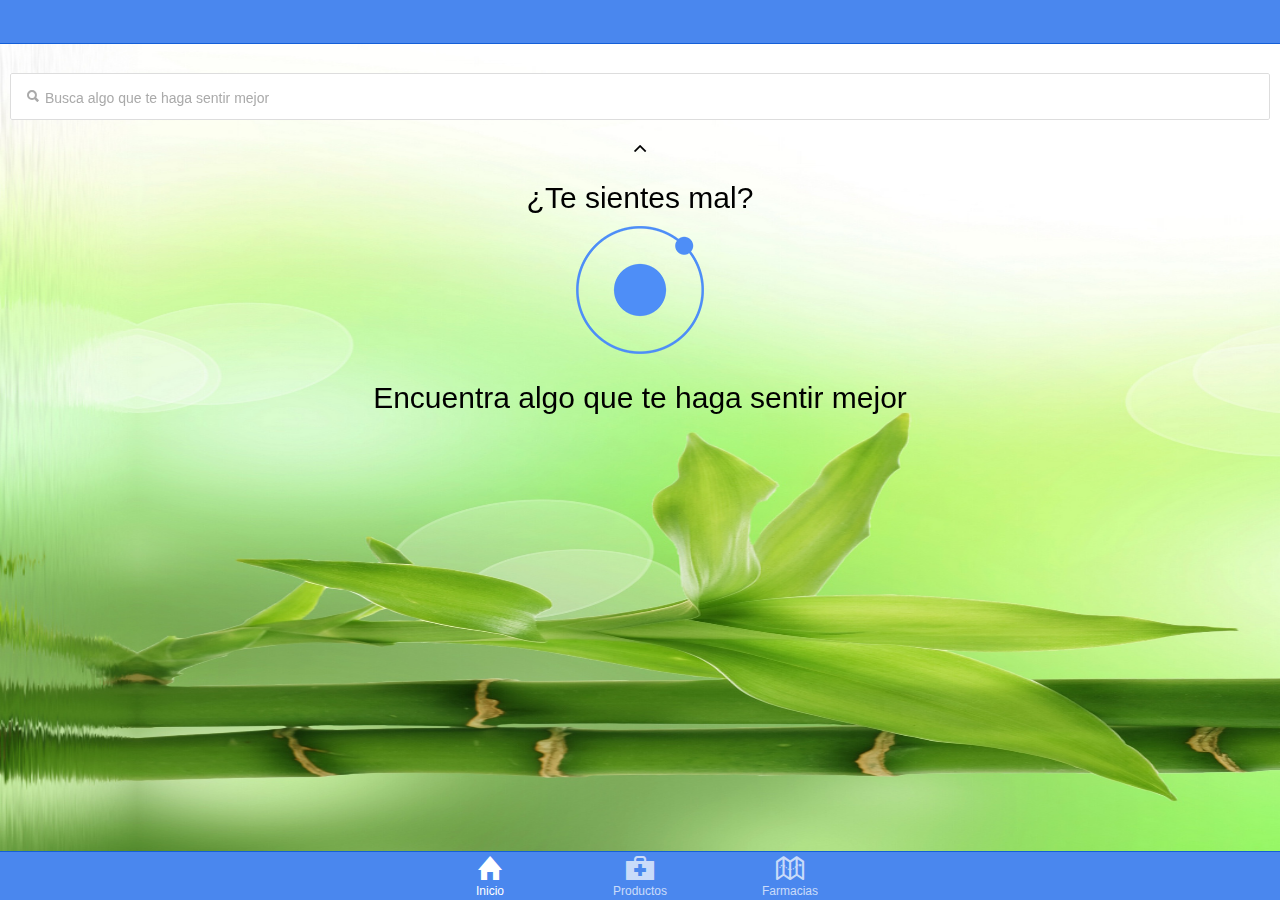
==== public/app/www/index.html @ 445cf5f0 "Estructura Básica" ====
<!DOCTYPE html>
<html>
  <head>
    <meta charset="utf-8">
    <meta name="viewport" content="initial-scale=1, maximum-scale=1, user-scalable=no, width=device-width">
    <title></title>

    <link href="lib/ionic/css/ionic.css" rel="stylesheet">
    <link href="css/style.css" rel="stylesheet">
    <link href="css/animate.min.css" rel="stylesheet">
    <!-- ionic/angularjs js -->
    <script src="lib/ionic/js/ionic.bundle.js"></script>
    <!-- cordova script (this will be a 404 during development) -->
    <script src="cordova.js"></script>

    <!-- your app's js -->
    <script src="js/app.js"></script>
    <script src="js/controllers.js"></script>
    <script src="js/services.js"></script>
  </head>
  <body ng-app="app" animation="slide-left-right-ios7">
    <!-- The nav bar that will be updated as we navigate between views. -->
    <ion-nav-bar class="bar-positive nav-title-slide-ios7">
      <ion-nav-back-button class="button-icon icon  ion-ios7-arrow-back">
        Atras
      </ion-nav-back-button>
    </ion-nav-bar>
    <!-- The views will be rendered in the <ion-nav-view> directive below
      Templates are in the /templates folder (but you could also
      have templates inline in this html file if you'd like). -->
    <ion-nav-view></ion-nav-view>
  </body>
</html>
---- public/app/www/css/style.css ----
/* Empty. Add your own CSS if you like */


h1{
	text-align: center;
}

.inicio{
	background-image: url('../img/background.jpg');
	background-size: 100% 100%;
	font-family: "Open Sans";
}
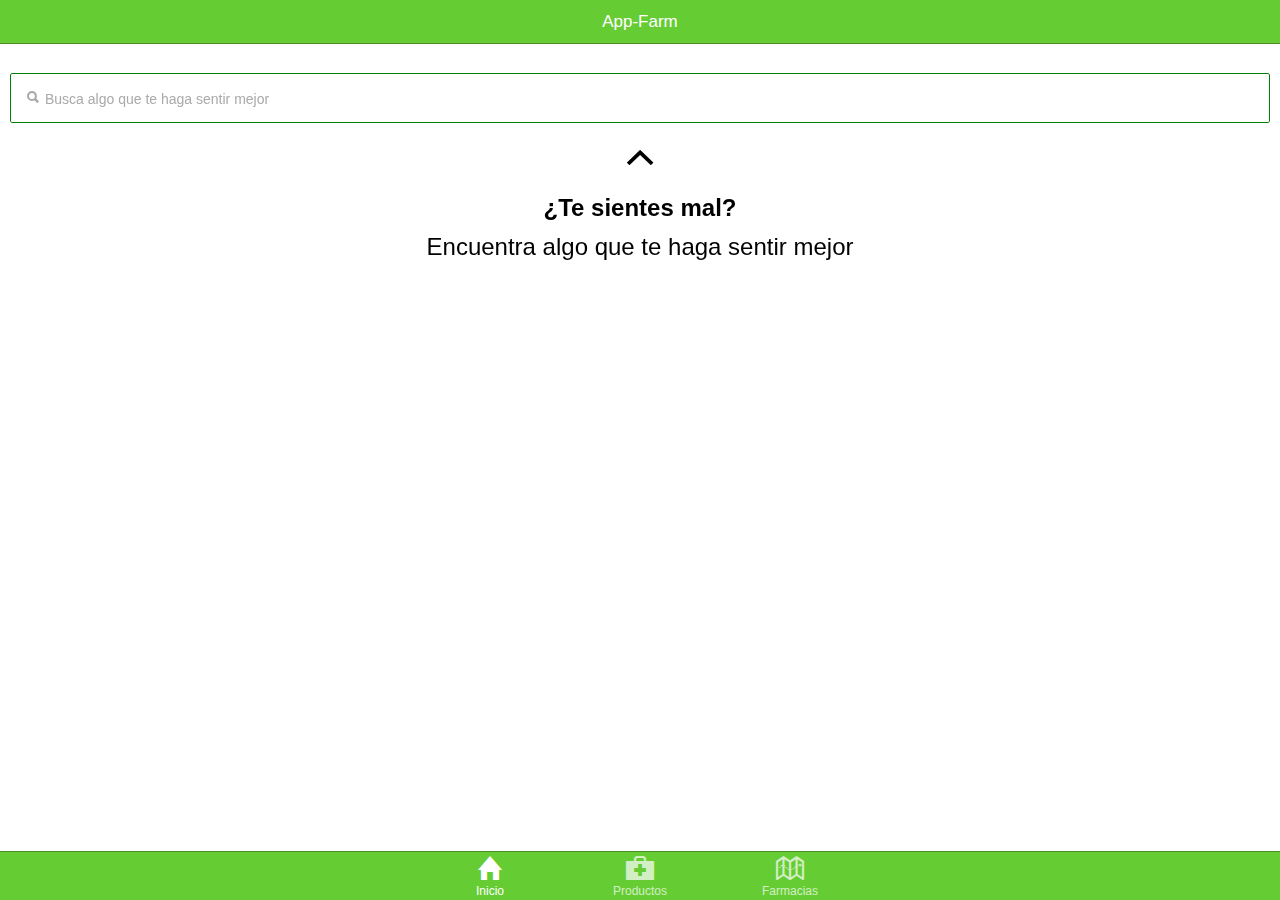
==== commit f0639297: "Buscador, productos y Farmacias" ====
--- a/public/app/www/index.html
+++ b/public/app/www/index.html
@@ -20,7 +20,7 @@
   </head>
   <body ng-app="app" animation="slide-left-right-ios7">
     <!-- The nav bar that will be updated as we navigate between views. -->
-    <ion-nav-bar class="bar-positive nav-title-slide-ios7">
+    <ion-nav-bar class="bar-balanced nav-title-slide-ios7">
       <ion-nav-back-button class="button-icon icon  ion-ios7-arrow-back">
         Atras
       </ion-nav-back-button>
--- a/public/app/www/css/style.css
+++ b/public/app/www/css/style.css
@@ -1,12 +1,30 @@
 /* Empty. Add your own CSS if you like */
 
+#buscador{
+	border-color: green !important;
+}
 
-h1{
+#buscador>input[type="text"]{
+	font-size: 16px !important;
+}
+
+#txtPrincipal>h2{
+	color: #174912 !important;
+}
+#txtPrincipal>i{
+	font-size: 30px !important;
+}
+
+.center{
 	text-align: center;
 }
 
 .inicio{
-	background-image: url('../img/background.jpg');
-	background-size: 100% 100%;
-	font-family: "Open Sans";
+	/*background-image: url('../img/background.jpg');
+	background-size: 100% 100%;*/
 }
+
+p{
+	margin: 0px !important;
+	padding: 0px !important;
+}
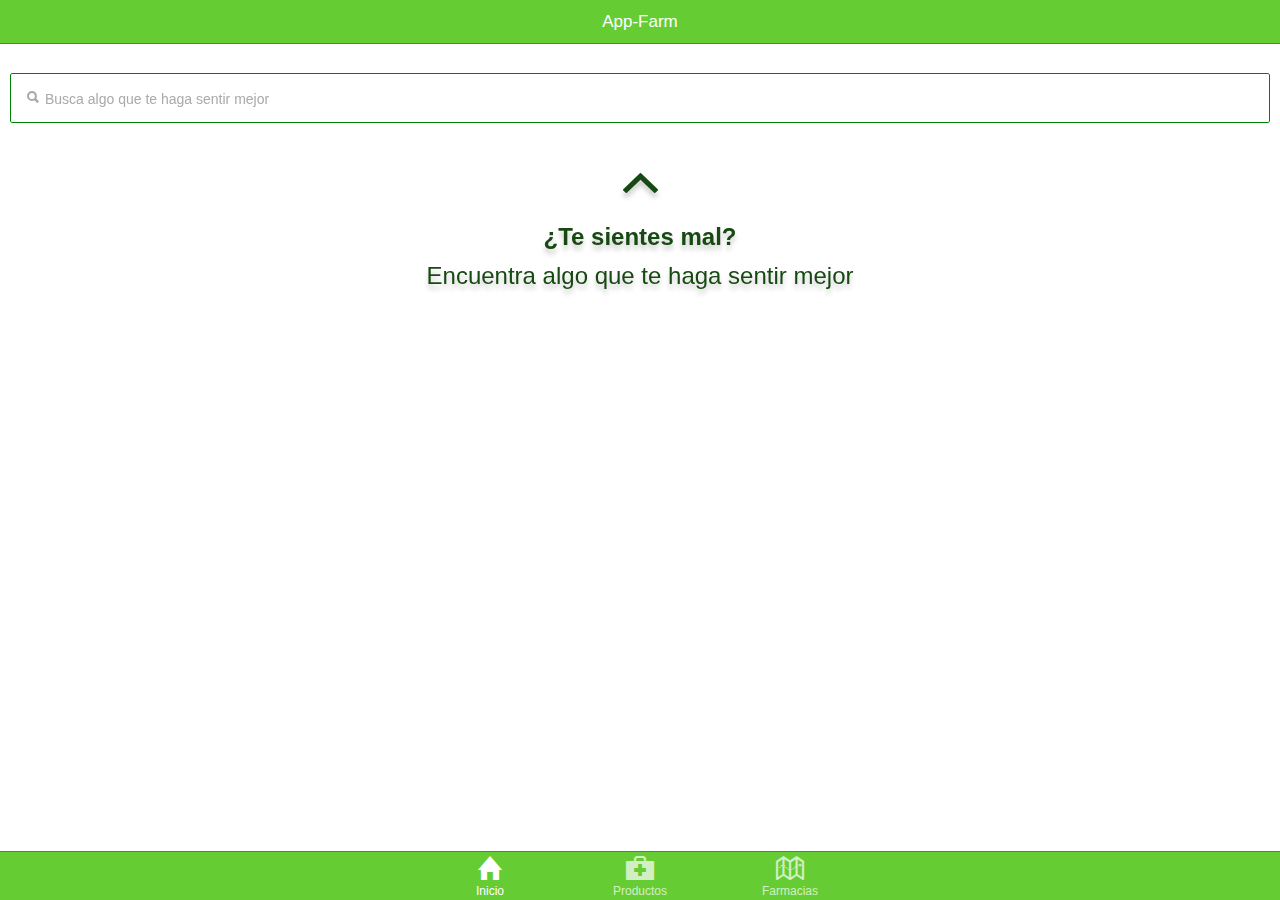
==== commit beee9a8e: "Productos Scroll" ====
--- a/public/app/www/index.html
+++ b/public/app/www/index.html
@@ -18,16 +18,17 @@
     <script src="js/controllers.js"></script>
     <script src="js/services.js"></script>
   </head>
-  <body ng-app="app" animation="slide-left-right-ios7">
+  <body ng-app="app">
     <!-- The nav bar that will be updated as we navigate between views. -->
     <ion-nav-bar class="bar-balanced nav-title-slide-ios7">
       <ion-nav-back-button class="button-icon icon  ion-ios7-arrow-back">
         Atras
       </ion-nav-back-button>
     </ion-nav-bar>
+
     <!-- The views will be rendered in the <ion-nav-view> directive below
       Templates are in the /templates folder (but you could also
       have templates inline in this html file if you'd like). -->
-    <ion-nav-view></ion-nav-view>
+    <ion-nav-view animation="slide-left-right"></ion-nav-view>
   </body>
 </html>
--- a/public/app/www/css/style.css
+++ b/public/app/www/css/style.css
@@ -1,5 +1,6 @@
-/* Empty. Add your own CSS if you like */
 
+
+/****************** Inicio ************************/
 #buscador{
 	border-color: green !important;
 }
@@ -8,15 +9,14 @@
 	font-size: 16px !important;
 }
 
-#txtPrincipal>h2{
+#txtPrincipal>h3{
 	color: #174912 !important;
+	text-shadow: 0px 5px 5px rgba(0,0,0,0.2);
 }
 #txtPrincipal>i{
-	font-size: 30px !important;
-}
-
-.center{
-	text-align: center;
+	font-size: 40px !important;
+	color: #174912 !important;
+	text-shadow: 0px 5px 5px rgba(0,0,0,0.2);
 }
 
 .inicio{
@@ -24,6 +24,19 @@
 	background-size: 100% 100%;*/
 }
 
+.loading{
+	color: green;
+	font-size: 40px;
+}
+
+
+/**************************************************/
+
+.center{
+	text-align: center !important;
+}
+
+
 p{
 	margin: 0px !important;
 	padding: 0px !important;
